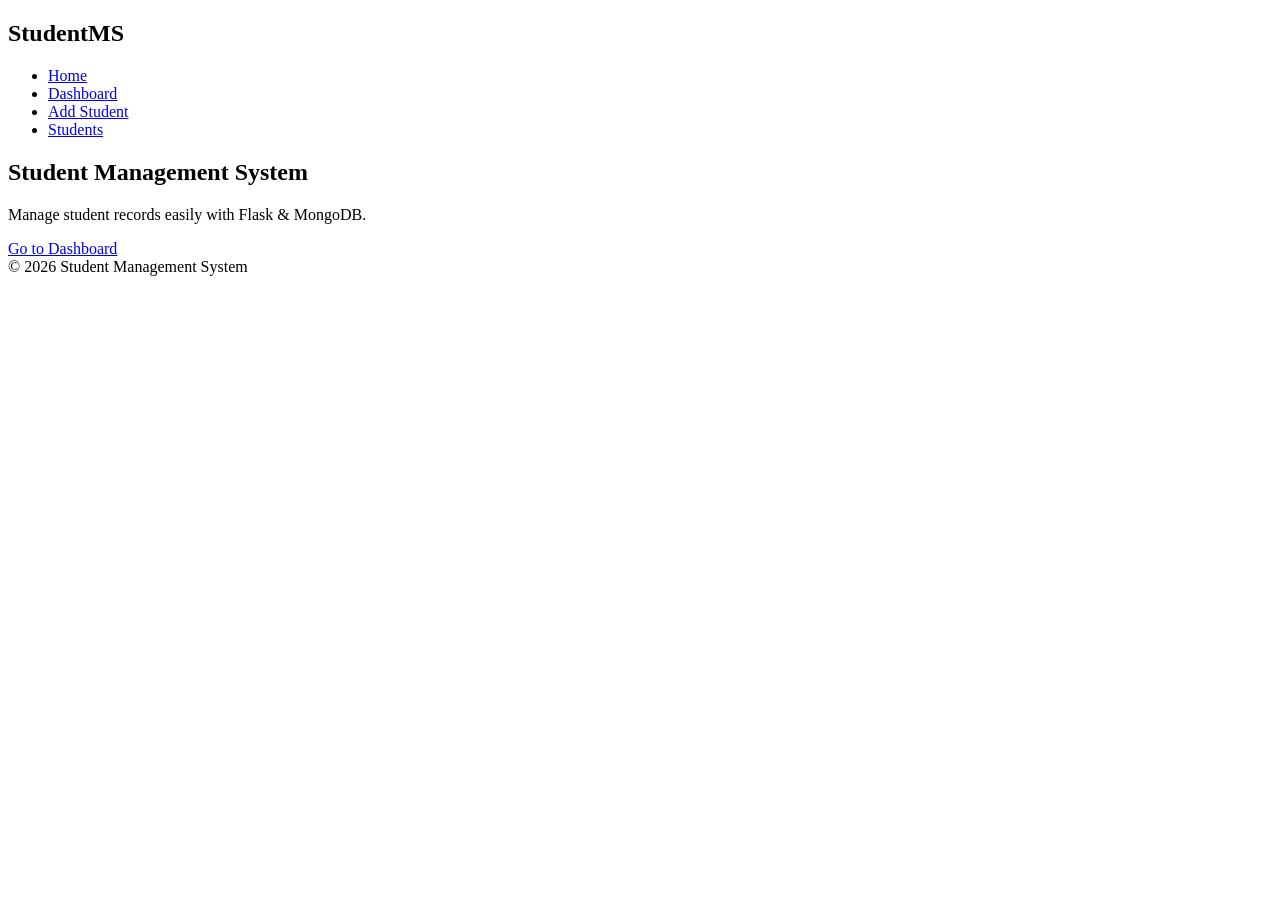
==== index.html @ 9484ef6f "Create index.html" ====
<!DOCTYPE html>
<html lang="en">
<head>
    <meta charset="UTF-8">
    <meta name="viewport" content="width=device-width, initial-scale=1.0">
    <title>Student Management System</title>

    <link rel="stylesheet" href="{{ url_for('static', filename='style.css') }}">
</head>
<body>

<nav>
    <h2>StudentMS</h2>

    <ul>
        <li><a href="/">Home</a></li>
        <li><a href="/dashboard">Dashboard</a></li>
        <li><a href="/add">Add Student</a></li>
        <li><a href="/students">Students</a></li>
    </ul>
</nav>

<section class="hero">
    <div class="overlay">
        <div class="content">

            <h1>Student Management System</h1>

            <p>
                Manage student records easily with Flask & MongoDB.
            </p>

            <a href="/dashboard" class="btn">
                Go to Dashboard
            </a>

        </div>
    </div>
</section>

<footer>
    © 2026 Student Management System
</footer>

</body>
</html>
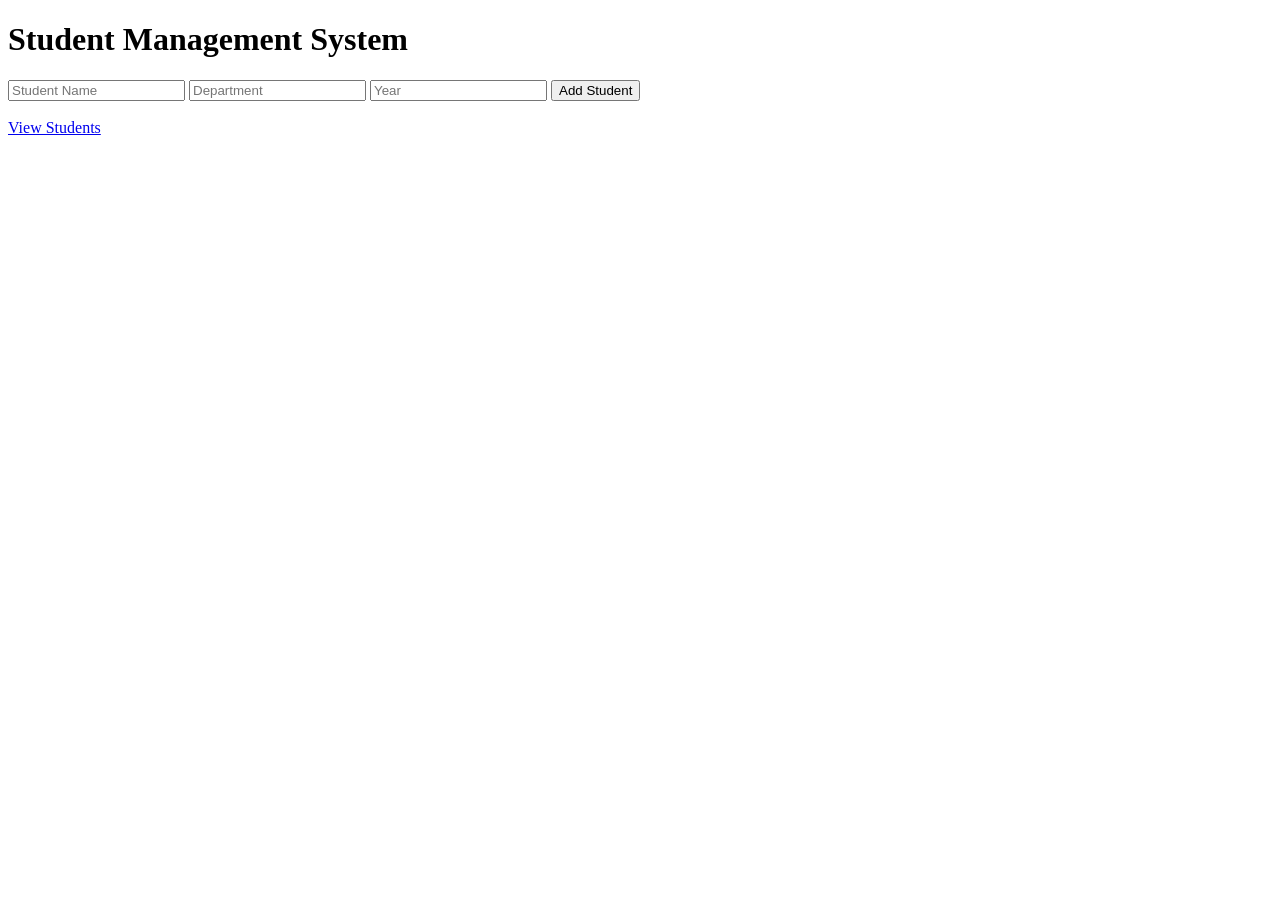
==== commit ddd88cc7: "Update index.html" ====
--- a/index.html
+++ b/index.html
@@ -1,46 +1,28 @@
 <!DOCTYPE html>
-<html lang="en">
+<html>
 <head>
-    <meta charset="UTF-8">
-    <meta name="viewport" content="width=device-width, initial-scale=1.0">
-    <title>Student Management System</title>
-
+    <title>Student Management</title>
     <link rel="stylesheet" href="{{ url_for('static', filename='style.css') }}">
 </head>
 <body>
 
-<nav>
-    <h2>StudentMS</h2>
+<h1>Student Management System</h1>
 
-    <ul>
-        <li><a href="/">Home</a></li>
-        <li><a href="/dashboard">Dashboard</a></li>
-        <li><a href="/add">Add Student</a></li>
-        <li><a href="/students">Students</a></li>
-    </ul>
-</nav>
+<form action="/add" method="POST">
 
-<section class="hero">
-    <div class="overlay">
-        <div class="content">
+    <input type="text" name="name" placeholder="Student Name" required>
 
-            <h1>Student Management System</h1>
+    <input type="text" name="department" placeholder="Department" required>
 
-            <p>
-                Manage student records easily with Flask & MongoDB.
-            </p>
+    <input type="number" name="year" placeholder="Year" required>
 
-            <a href="/dashboard" class="btn">
-                Go to Dashboard
-            </a>
+    <button type="submit">Add Student</button>
 
-        </div>
-    </div>
-</section>
+</form>
 
-<footer>
-    © 2026 Student Management System
-</footer>
+<br>
+
+<a href="/students">View Students</a>
 
 </body>
 </html>
